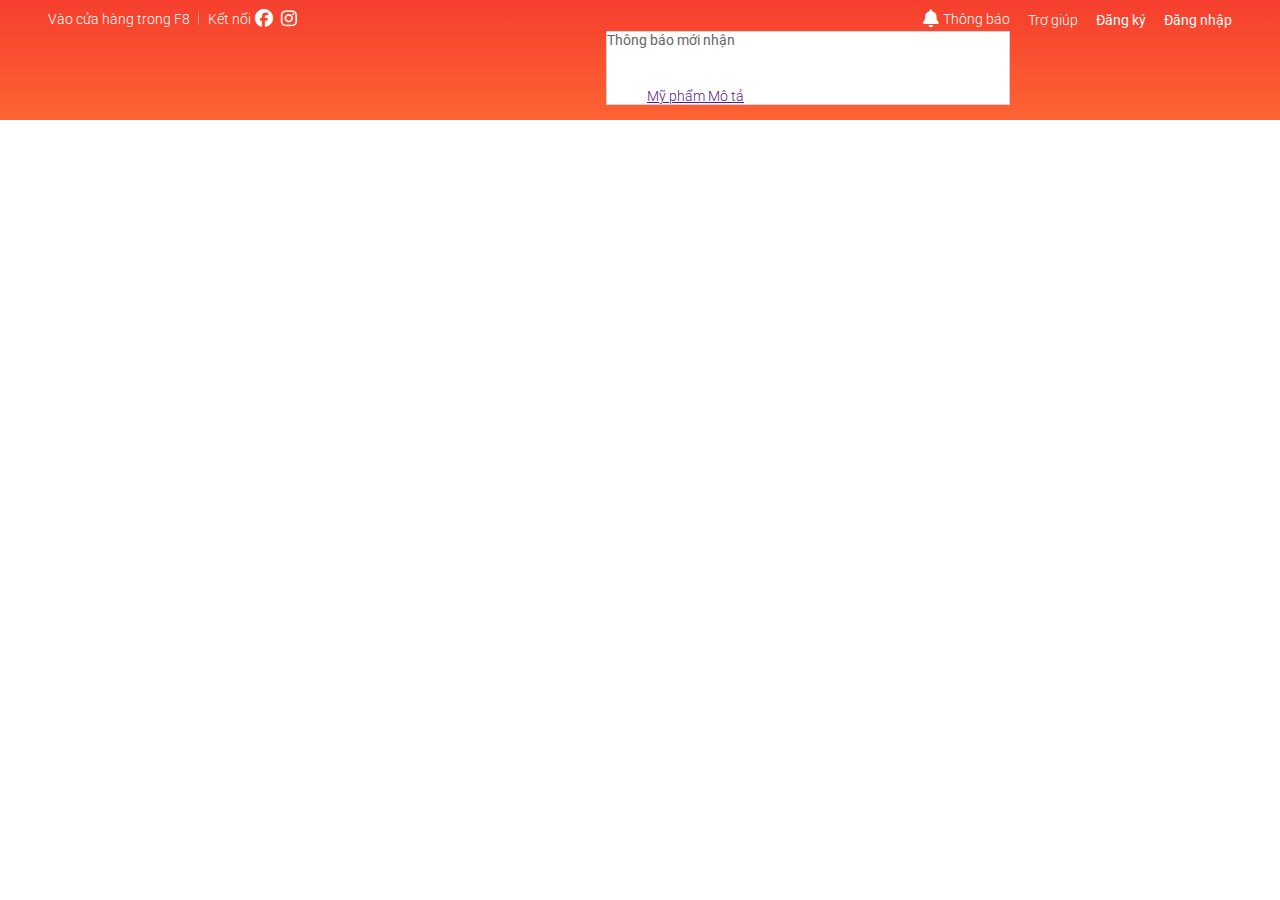
==== f8-shop/index.html @ 2413d8e6 "first commit" ====
<!DOCTYPE html>
<html lang="en">
  <head>
    <meta charset="UTF-8" />
    <meta name="viewport" content="width=device-width, initial-scale=1.0" />
    <title>F8 Shop</title>
    <!-- <link rel="stylesheet" href="https://cdnjs.cloudflare.com/ajax/libs/normalize/8.0.1/normalize.min.css"> -->
    <link rel="stylesheet" href="./assests/css/reset.css" />
    <link rel="stylesheet" href="./assests/css/base.css" />
    <link rel="stylesheet" href="./assests/css/main.css" />
    <link
      href="https://fonts.googleapis.com/css2?family=Roboto:wght@300;400;500;700&display=swap"
      rel="stylesheet"
    />
    <link
      rel="stylesheet"
      href="./assests/css/fonts/fontawesome-free-6.6.0-web/css/all.min.css"
    />
  </head>
  <body>
    <!-- BEM -->
    <div class="app">
      <header class="header">
        <div class="grid">
          <nav class="navbar">
            <ul class="navbar__list">
              <li class="navbar__list-item 
              navbar__list-item--active-qr 
              navbar__list-item--separate">
                Vào cửa hàng trong F8
                <div class="navbar__qr">
                  <img
                    src="./assests/img/QR.png"
                    alt="qr code"
                    class="navbar__qr-img"
                  />
                  <div class="navbar__qr-app">
                    <a href="" class="navbar__qr-link"
                      ><img
                        src="./assests/img/google play.png"
                        alt=""
                        class="navbar__qr-download-img"
                    /></a>
                    <a href="" class="navbar__qr-link"><img
                      src="./assests/img/app store.png"
                      alt=""
                      class="navbar__qr-download-img"
                    /></a
                    >
                  </div>
                </div>
              </li>
              <li class="navbar__list-item">
                <span class="navbar__title--no-pointer">Kết nối</span>
                <a class="navbar__icon-link" href=""
                  ><i class="navbar__icon fa-brands fa-facebook"></i
                ></a>
                <a class="navbar__icon-link" href=""
                  ><i class="navbar__icon fa-brands fa-instagram"></i
                ></a>
              </li>
            </ul>
            <ul class="navbar__list">
              <li class="navbar__list-item">
                <a href="" class="navbar__list-item-link"
                  ><i class="navbar__icon fa-solid fa-bell"></i>Thông báo</a
                >
                <div class="navbar__notify">
                  <header class="navbar__notify-header">
                    <h3>Thông báo mới nhận</h3>
                 </header>
                 <ul class="navbar__notify-list">
                  <li class="navbar__notify-item">
                    <a href="" class="header__notify-link">
                      <img src="https://down-vn.img.susercontent.com/file/vn-11134207-7r98o-lsl3690xtrd0d8" alt="" class="navbar__notify-img">
                        <div class="navbar__notify-info">
                          <span class="navbar__notify-name">Mỹ phẩm</span>
                          <span class="navbar__notify-description">Mô tả</span>
                        </div>
                    </a>
                  </li>
                 </ul>
                </div>
              </li>
              <li class="navbar__list-item">
                <a href="" class="navbar__list-item-link">Trợ giúp</a>
              </li>
              <li class="navbar__list-item navbar__list-item--strong">
                Đăng ký
              </li>
              <li class="navbar__list-item navbar__list-item--strong">
                Đăng nhập
              </li>
            </ul>
          </nav>
        </div>
      </header>
      <div class="container"></div>
      <footer class="footer"></footer>
    </div>
  </body>
</html>
---- f8-shop/assests/css/base.css ----
:root {
  --white-color: #fff;
  --black-color: #000;
  --text-color: #333;
}
* {
  box-sizing: inherit;
}

html {
  font-size: 62.5%;
  line-height: 1.6rem;
  font-family: "Roboto", sans-serif;
  box-sizing: border-box;
}

.grid {
  width: 1200px;
  max-width: 100%;
  margin: 0 auto;
}

.grid__full-width {
  width: 100%;
}

.grid__row {
  display: flex;
  flex-wrap: wrap;
}

@keyframes fadeIn {
  from {
    opacity: 0;
  }
  to {
    opacity: 1;
  }
}
---- f8-shop/assests/css/main.css ----
.header {
  height: 120px;
  background-image: linear-gradient(0, #fe6433, #f53e2d);
}

.navbar {
  display: flex;
  justify-content: space-between;
}

.navbar__list {
  list-style: none;
  padding-left: 0;
}

.navbar__list-item {
  margin: 0 8px;
  position: relative;
}

.navbar__list-item,
.navbar__list-item-link {
  display: inline-block;
  font-size: 1.4rem;
  color: var(--white-color);
  text-decoration: none;
  font-weight: 300;
}

.navbar__list-item,
.navbar__list-item-link,
.navbar_icon {
  display: inline-flex;
  align-items: center;
}

.navbar__list-item:hover,
.navbar__list-item-link:hover,
.navbar__icon-link:hover,
.navbar__icon:hover {
  color: rgba(255, 255, 255, 0.7);
  cursor: pointer;
}

.navbar__list-item--active-qr:hover .navbar__qr{
  display: block;
}

.navbar__list-item--strong {
  font-weight: 400;
}

.navbar__list-item--separate::after {
  content: "";
  display: block;
  position: absolute; /* Bắt buộc phải có một cái thuộc tính ở lớp cha là postition */
  border-left: 1px solid #fb9086;
  height: 12px;
  right: -9px;
  top: 50%;
  transform: translateY(-50%);
}
.navbar__icon {
  color: var(--white-color);
  font-size: 1.8rem;
  margin: 0 4px;
}

.navbar__title--no-pointer {
  cursor: text;
  color: var(--white-color);
}

/* Header navbar QR code  */
.navbar__qr {
  background-color: var(--white-color);
  width: 140px;
  position: absolute;
  left: 0;
  top: 118%;
  padding: 8px;
  border-radius: 2px;
  box-shadow: 0px 3px 5px 0px rgba(0, 0, 0, 0.75);
  -webkit-box-shadow: 0px 3px 5px 0px rgba(0, 0, 0, 0.75);
  -moz-box-shadow: 0px 3px 5px 0px rgba(0, 0, 0, 0.75);
  display: none;
  animation: fadeIn ease-in 0.2s;
}

.navbar__qr::before{
  position: absolute;
  left: 0;
  top: -16px;
  width: 100%;
  height: 20px;
  content: "";
  display: block;
  /* background-color: blue; */
}
.navbar__qr-img {
  width: 100%;
}

.navbar__qr-app {
  display: flex;
  justify-content: space-between;
  margin: 8px;
}

/* .navbar__qr-link {
  flex: 1;
} */
.navbar__qr-download-img {
  width: 100%;
  height: 11px;
}

/* Navbar css */
.navbar__notify {
  position: absolute;
  top:118%;
  width: 404px ;
  border: 1px solid #D3D3D3;
  background-color: var(--white-color);
  right: 0;


}
.navbar__notify-header {
  height: 40px;
  background-color: var(--white-color);

}
.navbar__notify-header h3 {
  color: #666;
  margin: 0;
  font-weight: 400;
  font-size: 1.4rem;
  
}
.navbar__notify-list {

}
.navbar__notify-item {

}
.navbar__notify-img {
  height: 20px;
}
.navbar__notify-info {

}
.navbar__notify-name {

}
.navbar__notify-description {

}
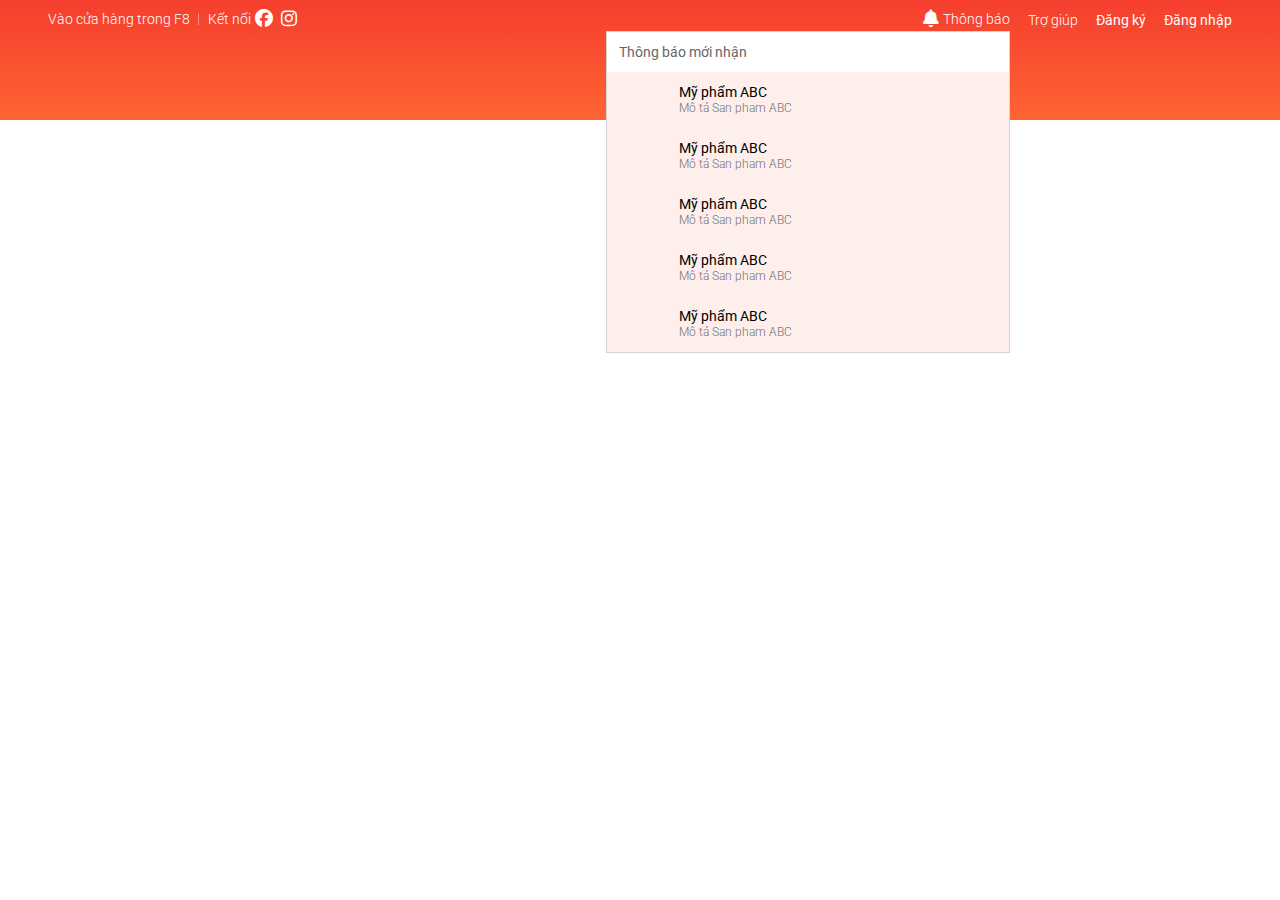
==== commit 1ea2e209: "css notification part1" ====
--- a/f8-shop/index.html
+++ b/f8-shop/index.html
@@ -71,11 +71,45 @@
                  </header>
                  <ul class="navbar__notify-list">
                   <li class="navbar__notify-item">
-                    <a href="" class="header__notify-link">
-                      <img src="https://down-vn.img.susercontent.com/file/vn-11134207-7r98o-lsl3690xtrd0d8" alt="" class="navbar__notify-img">
+                    <a href="" class="navbar__notify-link">
+                      <img src="https://down-vn.img.susercontent.com/file/vn-11134207-7r98o-lsl3690xtrd0d8" alt="" class="navbar__notify-img" />
                         <div class="navbar__notify-info">
-                          <span class="navbar__notify-name">Mỹ phẩm</span>
-                          <span class="navbar__notify-description">Mô tả</span>
+                          <span class="navbar__notify-name">Mỹ phẩm ABC </span>
+                          <span class="navbar__notify-description">Mô tả San pham ABC</span>
+                        </div>
+                    </a>
+                  </li>
+                  <li class="navbar__notify-item">
+                    <a href="" class="navbar__notify-link">
+                      <img src="https://down-vn.img.susercontent.com/file/vn-11134207-7r98o-lsl3690xtrd0d8" alt="" class="navbar__notify-img" />
+                        <div class="navbar__notify-info">
+                          <span class="navbar__notify-name">Mỹ phẩm ABC </span>
+                          <span class="navbar__notify-description">Mô tả San pham ABC</span>
+                        </div>
+                    </a>
+                  </li><li class="navbar__notify-item">
+                    <a href="" class="navbar__notify-link">
+                      <img src="https://down-vn.img.susercontent.com/file/vn-11134207-7r98o-lsl3690xtrd0d8" alt="" class="navbar__notify-img" />
+                        <div class="navbar__notify-info">
+                          <span class="navbar__notify-name">Mỹ phẩm ABC </span>
+                          <span class="navbar__notify-description">Mô tả San pham ABC</span>
+                        </div>
+                    </a>
+                  </li><li class="navbar__notify-item">
+                    <a href="" class="navbar__notify-link">
+                      <img src="https://down-vn.img.susercontent.com/file/vn-11134207-7r98o-lsl3690xtrd0d8" alt="" class="navbar__notify-img" />
+                        <div class="navbar__notify-info">
+                          <span class="navbar__notify-name">Mỹ phẩm ABC </span>
+                          <span class="navbar__notify-description">Mô tả San pham ABC</span>
+                        </div>
+                    </a>
+                  </li>
+                  <li class="navbar__notify-item">
+                    <a href="" class="navbar__notify-link">
+                      <img src="https://down-vn.img.susercontent.com/file/vn-11134207-7r98o-lsl3690xtrd0d8" alt="" class="navbar__notify-img" />
+                        <div class="navbar__notify-info">
+                          <span class="navbar__notify-name">Mỹ phẩm ABC </span>
+                          <span class="navbar__notify-description">Mô tả San pham ABC</span>
                         </div>
                     </a>
                   </li>
--- a/f8-shop/assests/css/base.css
+++ b/f8-shop/assests/css/base.css
@@ -2,6 +2,7 @@
   --white-color: #fff;
   --black-color: #000;
   --text-color: #333;
+  --primary-color: #EE4D2D;
 }
 * {
   box-sizing: inherit;
--- a/f8-shop/assests/css/main.css
+++ b/f8-shop/assests/css/main.css
@@ -133,26 +133,41 @@
 }
 .navbar__notify-header h3 {
   color: #666;
-  margin: 0;
+  margin: 0 0 0 12px;
   font-weight: 400;
   font-size: 1.4rem;
-  
+  line-height: 40px ; 
 }
 .navbar__notify-list {
-
+  padding: 0;
 }
 .navbar__notify-item {
-
+  display: flex;
+}
+.navbar__notify-link{
+  display: flex;
+  padding: 12px;
+  text-decoration: none;
+  width: 100%;
+  background-color: rgba(245, 62, 45, 0.09);
 }
 .navbar__notify-img {
-  height: 20px;
+  width: 48px;
+  object-fit: contain;
 }
 .navbar__notify-info {
-
+margin-left: 12px;
 }
 .navbar__notify-name {
-
+display: block;
+font-size: 1.4rem;
+font-weight: 400;
+color: var(--black-color);
 }
 .navbar__notify-description {
+display: block;
+font-size: 1.2rem;
+color: #756F6E;
+line-height: 1.6rem;
+}
 
-}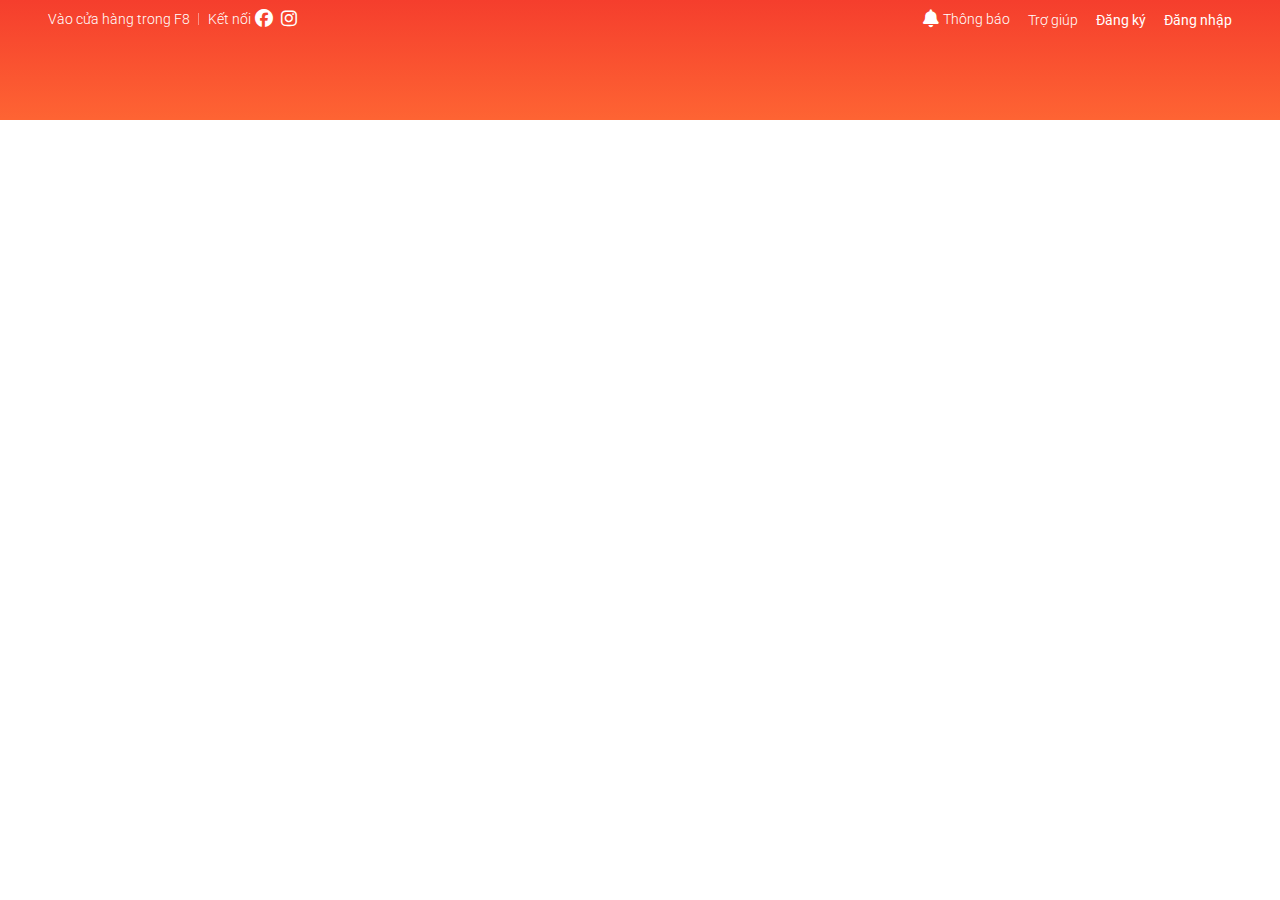
==== commit 97064d3c: "notification part2" ====
--- a/f8-shop/index.html
+++ b/f8-shop/index.html
@@ -61,7 +61,7 @@
               </li>
             </ul>
             <ul class="navbar__list">
-              <li class="navbar__list-item">
+              <li class="navbar__list-item  navbar__list-item-notify">
                 <a href="" class="navbar__list-item-link"
                   ><i class="navbar__icon fa-solid fa-bell"></i>Thông báo</a
                 >
@@ -74,8 +74,8 @@
                     <a href="" class="navbar__notify-link">
                       <img src="https://down-vn.img.susercontent.com/file/vn-11134207-7r98o-lsl3690xtrd0d8" alt="" class="navbar__notify-img" />
                         <div class="navbar__notify-info">
-                          <span class="navbar__notify-name">Mỹ phẩm ABC </span>
-                          <span class="navbar__notify-description">Mô tả San pham ABC</span>
+                          <span class="navbar__notify-name">Mỹ phẩm ABC Mỹ phẩm ABC Mỹ phẩm ABC Mỹ phẩm ABC Mỹ phẩm ABC </span>
+                          <span class="navbar__notify-description">Mô tả San pham ABC Mô tả San pham ABC Mô tả San pham ABC Mô tả San pham ABC</span>
                         </div>
                     </a>
                   </li>
@@ -83,8 +83,8 @@
                     <a href="" class="navbar__notify-link">
                       <img src="https://down-vn.img.susercontent.com/file/vn-11134207-7r98o-lsl3690xtrd0d8" alt="" class="navbar__notify-img" />
                         <div class="navbar__notify-info">
-                          <span class="navbar__notify-name">Mỹ phẩm ABC </span>
-                          <span class="navbar__notify-description">Mô tả San pham ABC</span>
+                          <span class="navbar__notify-name">Mỹ phẩm ABC Mỹ phẩm ABC Mỹ phẩm ABC Mỹ phẩm ABC Mỹ phẩm ABC Mỹ phẩm ABC  Mỹ phẩm ABC Mỹ phẩm ABC Mỹ phẩm ABC Mỹ phẩm ABC Mỹ phẩm ABC  </span>
+                          <span class="navbar__notify-description">Mô tả San pham ABC Mô tả San pham ABC Mô tả San pham ABC Mô tả San pham ABC Mô tả San pham ABC Mô tả San pham ABC Mô tả San pham ABC Mô tả San pham ABC Mô tả San pham ABC</span>
                         </div>
                     </a>
                   </li><li class="navbar__notify-item">
@@ -114,6 +114,11 @@
                     </a>
                   </li>
                  </ul>
+                 <footer class = "navbar__notify-footer">
+                  <a href="" class="navbar__notify-footer-btn">
+                    Xem tất cả
+                  </a>
+                 </footer>
                 </div>
               </li>
               <li class="navbar__list-item">
--- a/f8-shop/assests/css/main.css
+++ b/f8-shop/assests/css/main.css
@@ -117,15 +117,35 @@
 
 /* Navbar css */
 .navbar__notify {
+  display: none;
+
   position: absolute;
   top:118%;
   width: 404px ;
   border: 1px solid #D3D3D3;
   background-color: var(--white-color);
   right: 0;
-
-
-}
+  cursor: default;
+  animation: zoomOut ease-in 0.25s;
+  transform-origin: 90% top;
+
+}
+
+@keyframes zoomOut{
+  from{
+    opacity: 0;
+    transform: scale(0);
+  }
+  to{
+    opacity: 1;
+    transform: scale(1);
+  }
+}
+
+.navbar__list-item-notify:hover .navbar__notify{
+  display: block;
+}
+
 .navbar__notify-header {
   height: 40px;
   background-color: var(--white-color);
@@ -143,13 +163,16 @@
 }
 .navbar__notify-item {
   display: flex;
+  background-color: rgba(245, 62, 45, 0.09);
+}
+.navbar__notify-item:hover{
+  background-color: #fafafa;
 }
 .navbar__notify-link{
   display: flex;
   padding: 12px;
   text-decoration: none;
   width: 100%;
-  background-color: rgba(245, 62, 45, 0.09);
 }
 .navbar__notify-img {
   width: 48px;
@@ -163,11 +186,23 @@
 font-size: 1.4rem;
 font-weight: 400;
 color: var(--black-color);
+line-height: 2rem;
 }
 .navbar__notify-description {
 display: block;
 font-size: 1.2rem;
 color: #756F6E;
 line-height: 1.6rem;
-}
-
+margin-top: 4px ;
+
+}
+
+.navbar__notify-footer{
+  text-align: center;
+}
+.navbar__notify-footer-btn{
+  text-decoration: none;
+  display: block;
+  color: var(--text-color);
+  padding: 16px ;
+}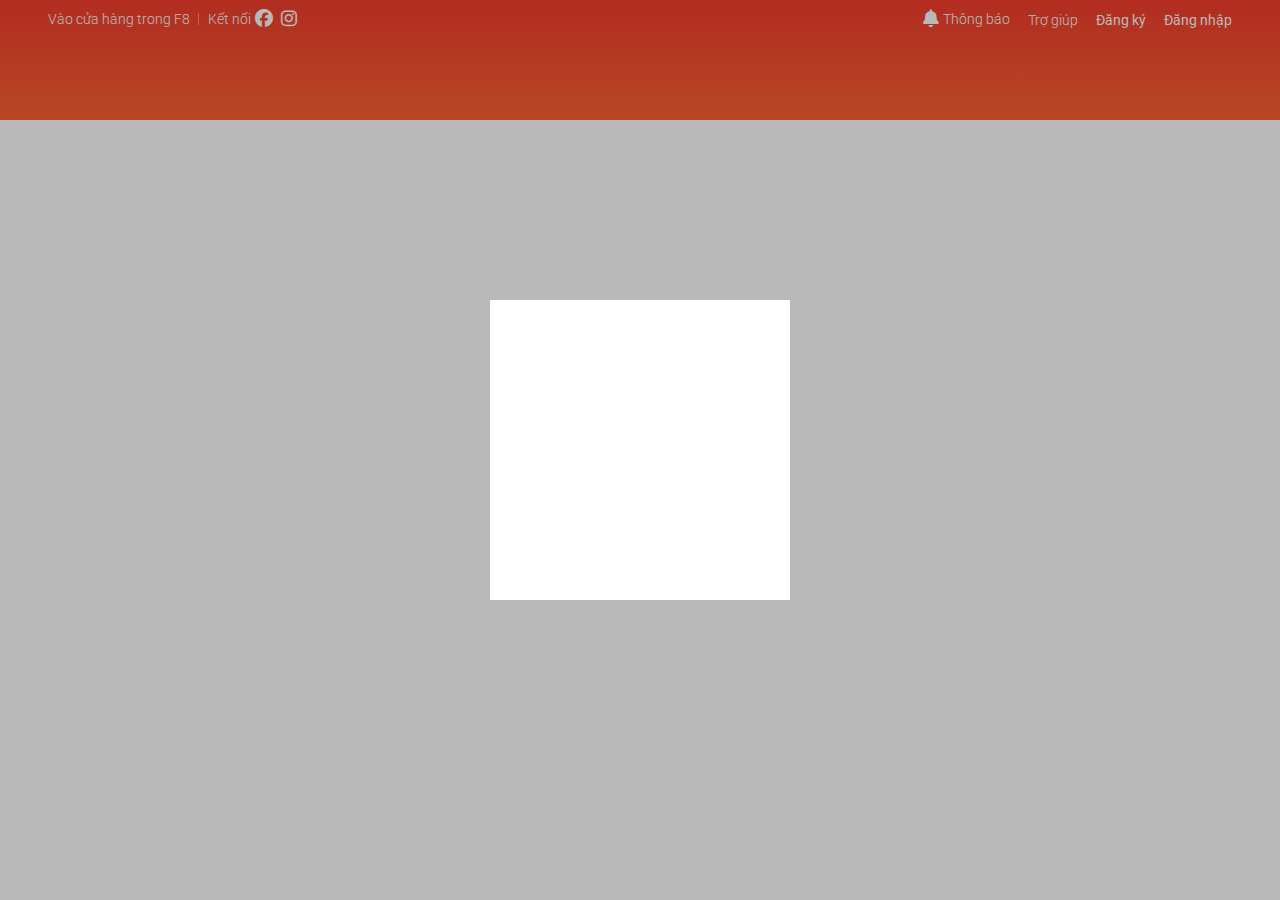
==== commit de0caa6c: "notification part 3 and log in form" ====
--- a/f8-shop/index.html
+++ b/f8-shop/index.html
@@ -61,14 +61,14 @@
               </li>
             </ul>
             <ul class="navbar__list">
-              <li class="navbar__list-item  navbar__list-item-notify">
+              <li class="navbar__list-item navbar__list-item-notify">
                 <a href="" class="navbar__list-item-link"
                   ><i class="navbar__icon fa-solid fa-bell"></i>Thông báo</a
                 >
                 <div class="navbar__notify">
                   <header class="navbar__notify-header">
                     <h3>Thông báo mới nhận</h3>
-                 </header>
+                  </header>
                  <ul class="navbar__notify-list">
                   <li class="navbar__notify-item">
                     <a href="" class="navbar__notify-link">
@@ -137,5 +137,15 @@
       <div class="container"></div>
       <footer class="footer"></footer>
     </div>
+    <div class="modal">
+
+      <div class="modal__overlay">
+      </div>
+      <div class="modal__body">
+        <div class="modal__inner"></div>
+      </div>
+
+     
+    </div>
   </body>
 </html>
--- a/f8-shop/assests/css/main.css
+++ b/f8-shop/assests/css/main.css
@@ -118,7 +118,6 @@
 /* Navbar css */
 .navbar__notify {
   display: none;
-
   position: absolute;
   top:118%;
   width: 404px ;
@@ -129,6 +128,26 @@
   animation: zoomOut ease-in 0.25s;
   transform-origin: 90% top;
 
+}
+
+.navbar__notify::before{
+  content: "";
+  border-width: 20px 27px;
+  border-style: solid;
+  border-color: transparent transparent var(--white-color) transparent;
+  position: absolute;
+  right: 4px;
+  top:-29px;
+}
+
+.navbar__notify::after{
+  content: "";
+  display: block;
+  position: absolute;
+  right: 0px;
+  top:-10px;
+  width: 90px;
+  height: 20px;
 }
 
 @keyframes zoomOut{
@@ -205,4 +224,30 @@
   display: block;
   color: var(--text-color);
   padding: 16px ;
+}
+
+.modal {
+  position: fixed;
+  top: 0;
+  right: 0;
+  bottom: 0;
+  left: 0;
+  display: flex;
+}
+
+.modal__overlay{
+  position: absolute;
+  width: 100%;
+  height: 100%;
+  background-color: rgba(0, 0, 0, 0.275);
+  z-index: 1;
+}
+
+.modal__body{
+  width: 300px;
+  height: 300px;
+  background-color: var(--white-color);
+  margin: auto;
+  position: relative;
+  z-index: 2;
 }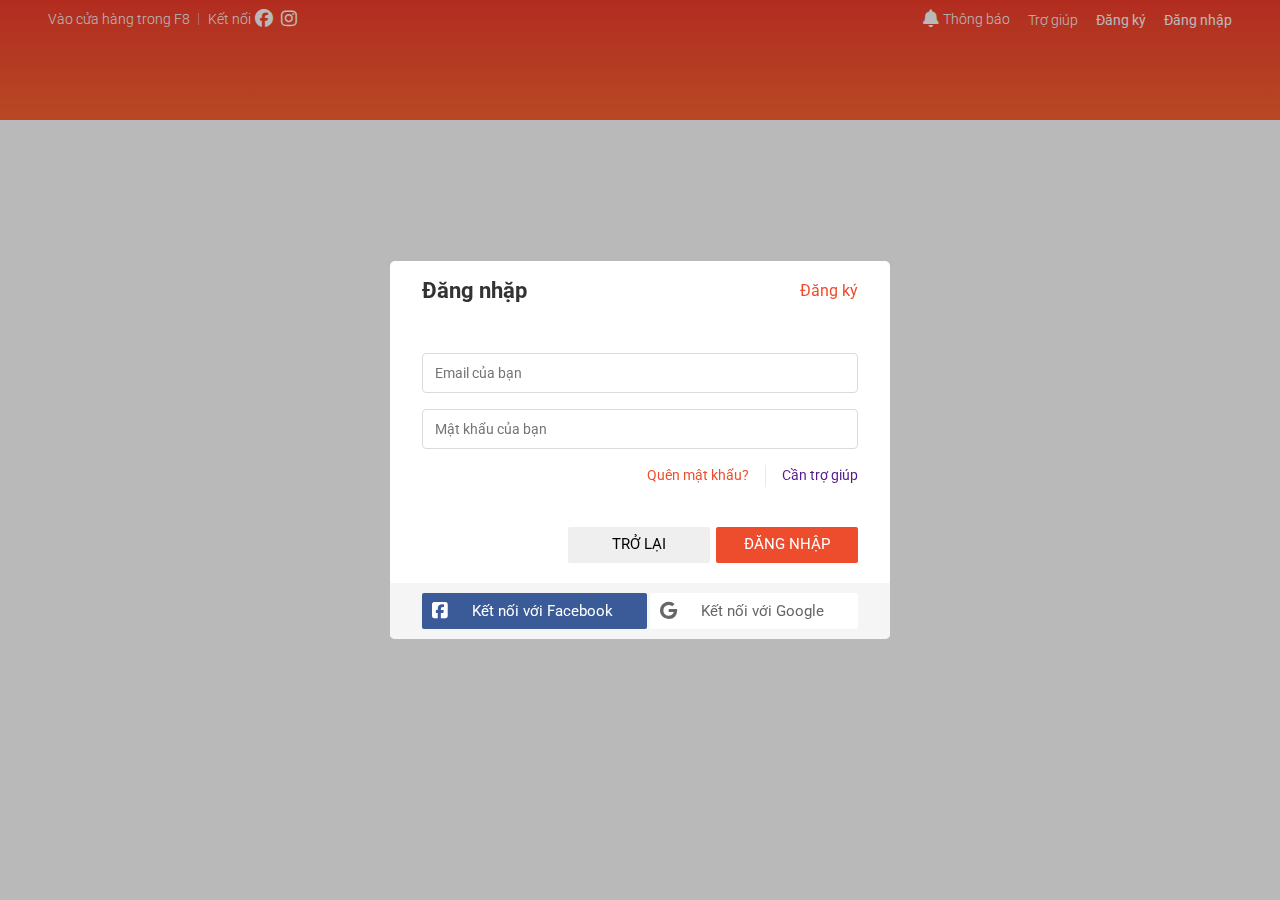
==== commit fffb3309: "register and login form" ====
--- a/f8-shop/index.html
+++ b/f8-shop/index.html
@@ -24,9 +24,9 @@
         <div class="grid">
           <nav class="navbar">
             <ul class="navbar__list">
-              <li class="navbar__list-item 
-              navbar__list-item--active-qr 
-              navbar__list-item--separate">
+              <li
+                class="navbar__list-item navbar__list-item--active-qr navbar__list-item--separate"
+              >
                 Vào cửa hàng trong F8
                 <div class="navbar__qr">
                   <img
@@ -41,12 +41,12 @@
                         alt=""
                         class="navbar__qr-download-img"
                     /></a>
-                    <a href="" class="navbar__qr-link"><img
-                      src="./assests/img/app store.png"
-                      alt=""
-                      class="navbar__qr-download-img"
-                    /></a
-                    >
+                    <a href="" class="navbar__qr-link"
+                      ><img
+                        src="./assests/img/app store.png"
+                        alt=""
+                        class="navbar__qr-download-img"
+                    /></a>
                   </div>
                 </div>
               </li>
@@ -69,56 +69,99 @@
                   <header class="navbar__notify-header">
                     <h3>Thông báo mới nhận</h3>
                   </header>
-                 <ul class="navbar__notify-list">
-                  <li class="navbar__notify-item">
-                    <a href="" class="navbar__notify-link">
-                      <img src="https://down-vn.img.susercontent.com/file/vn-11134207-7r98o-lsl3690xtrd0d8" alt="" class="navbar__notify-img" />
-                        <div class="navbar__notify-info">
-                          <span class="navbar__notify-name">Mỹ phẩm ABC Mỹ phẩm ABC Mỹ phẩm ABC Mỹ phẩm ABC Mỹ phẩm ABC </span>
-                          <span class="navbar__notify-description">Mô tả San pham ABC Mô tả San pham ABC Mô tả San pham ABC Mô tả San pham ABC</span>
-                        </div>
+                  <ul class="navbar__notify-list">
+                    <li class="navbar__notify-item">
+                      <a href="" class="navbar__notify-link">
+                        <img
+                          src="https://down-vn.img.susercontent.com/file/vn-11134207-7r98o-lsl3690xtrd0d8"
+                          alt=""
+                          class="navbar__notify-img"
+                        />
+                        <div class="navbar__notify-info">
+                          <span class="navbar__notify-name"
+                            >Mỹ phẩm ABC Mỹ phẩm ABC Mỹ phẩm ABC Mỹ phẩm ABC Mỹ
+                            phẩm ABC
+                          </span>
+                          <span class="navbar__notify-description"
+                            >Mô tả San pham ABC Mô tả San pham ABC Mô tả San
+                            pham ABC Mô tả San pham ABC</span
+                          >
+                        </div>
+                      </a>
+                    </li>
+                    <li class="navbar__notify-item">
+                      <a href="" class="navbar__notify-link">
+                        <img
+                          src="https://down-vn.img.susercontent.com/file/vn-11134207-7r98o-lsl3690xtrd0d8"
+                          alt=""
+                          class="navbar__notify-img"
+                        />
+                        <div class="navbar__notify-info">
+                          <span class="navbar__notify-name"
+                            >Mỹ phẩm ABC Mỹ phẩm ABC Mỹ phẩm ABC Mỹ phẩm ABC Mỹ
+                            phẩm ABC Mỹ phẩm ABC Mỹ phẩm ABC Mỹ phẩm ABC Mỹ phẩm
+                            ABC Mỹ phẩm ABC Mỹ phẩm ABC
+                          </span>
+                          <span class="navbar__notify-description"
+                            >Mô tả San pham ABC Mô tả San pham ABC Mô tả San
+                            pham ABC Mô tả San pham ABC Mô tả San pham ABC Mô tả
+                            San pham ABC Mô tả San pham ABC Mô tả San pham ABC
+                            Mô tả San pham ABC</span
+                          >
+                        </div>
+                      </a>
+                    </li>
+                    <li class="navbar__notify-item">
+                      <a href="" class="navbar__notify-link">
+                        <img
+                          src="https://down-vn.img.susercontent.com/file/vn-11134207-7r98o-lsl3690xtrd0d8"
+                          alt=""
+                          class="navbar__notify-img"
+                        />
+                        <div class="navbar__notify-info">
+                          <span class="navbar__notify-name">Mỹ phẩm ABC </span>
+                          <span class="navbar__notify-description"
+                            >Mô tả San pham ABC</span
+                          >
+                        </div>
+                      </a>
+                    </li>
+                    <li class="navbar__notify-item">
+                      <a href="" class="navbar__notify-link">
+                        <img
+                          src="https://down-vn.img.susercontent.com/file/vn-11134207-7r98o-lsl3690xtrd0d8"
+                          alt=""
+                          class="navbar__notify-img"
+                        />
+                        <div class="navbar__notify-info">
+                          <span class="navbar__notify-name">Mỹ phẩm ABC </span>
+                          <span class="navbar__notify-description"
+                            >Mô tả San pham ABC</span
+                          >
+                        </div>
+                      </a>
+                    </li>
+                    <li class="navbar__notify-item">
+                      <a href="" class="navbar__notify-link">
+                        <img
+                          src="https://down-vn.img.susercontent.com/file/vn-11134207-7r98o-lsl3690xtrd0d8"
+                          alt=""
+                          class="navbar__notify-img"
+                        />
+                        <div class="navbar__notify-info">
+                          <span class="navbar__notify-name">Mỹ phẩm ABC </span>
+                          <span class="navbar__notify-description"
+                            >Mô tả San pham ABC</span
+                          >
+                        </div>
+                      </a>
+                    </li>
+                  </ul>
+                  <footer class="navbar__notify-footer">
+                    <a href="" class="navbar__notify-footer-btn">
+                      Xem tất cả
                     </a>
-                  </li>
-                  <li class="navbar__notify-item">
-                    <a href="" class="navbar__notify-link">
-                      <img src="https://down-vn.img.susercontent.com/file/vn-11134207-7r98o-lsl3690xtrd0d8" alt="" class="navbar__notify-img" />
-                        <div class="navbar__notify-info">
-                          <span class="navbar__notify-name">Mỹ phẩm ABC Mỹ phẩm ABC Mỹ phẩm ABC Mỹ phẩm ABC Mỹ phẩm ABC Mỹ phẩm ABC  Mỹ phẩm ABC Mỹ phẩm ABC Mỹ phẩm ABC Mỹ phẩm ABC Mỹ phẩm ABC  </span>
-                          <span class="navbar__notify-description">Mô tả San pham ABC Mô tả San pham ABC Mô tả San pham ABC Mô tả San pham ABC Mô tả San pham ABC Mô tả San pham ABC Mô tả San pham ABC Mô tả San pham ABC Mô tả San pham ABC</span>
-                        </div>
-                    </a>
-                  </li><li class="navbar__notify-item">
-                    <a href="" class="navbar__notify-link">
-                      <img src="https://down-vn.img.susercontent.com/file/vn-11134207-7r98o-lsl3690xtrd0d8" alt="" class="navbar__notify-img" />
-                        <div class="navbar__notify-info">
-                          <span class="navbar__notify-name">Mỹ phẩm ABC </span>
-                          <span class="navbar__notify-description">Mô tả San pham ABC</span>
-                        </div>
-                    </a>
-                  </li><li class="navbar__notify-item">
-                    <a href="" class="navbar__notify-link">
-                      <img src="https://down-vn.img.susercontent.com/file/vn-11134207-7r98o-lsl3690xtrd0d8" alt="" class="navbar__notify-img" />
-                        <div class="navbar__notify-info">
-                          <span class="navbar__notify-name">Mỹ phẩm ABC </span>
-                          <span class="navbar__notify-description">Mô tả San pham ABC</span>
-                        </div>
-                    </a>
-                  </li>
-                  <li class="navbar__notify-item">
-                    <a href="" class="navbar__notify-link">
-                      <img src="https://down-vn.img.susercontent.com/file/vn-11134207-7r98o-lsl3690xtrd0d8" alt="" class="navbar__notify-img" />
-                        <div class="navbar__notify-info">
-                          <span class="navbar__notify-name">Mỹ phẩm ABC </span>
-                          <span class="navbar__notify-description">Mô tả San pham ABC</span>
-                        </div>
-                    </a>
-                  </li>
-                 </ul>
-                 <footer class = "navbar__notify-footer">
-                  <a href="" class="navbar__notify-footer-btn">
-                    Xem tất cả
-                  </a>
-                 </footer>
+                  </footer>
                 </div>
               </li>
               <li class="navbar__list-item">
@@ -138,14 +181,130 @@
       <footer class="footer"></footer>
     </div>
     <div class="modal">
+      <div class="modal__overlay"></div>
+      <div class="modal__body">
+        <!-- register form -->
+        <!-- <div class="auth-form">
+          <div class="auth-form__container">
+            <div class="auth-form__header">
+              <h3 class="auth-form__heading">Đăng ký</h3>
+              <span class="auth-form__switch-btn">Đăng nhập</span>
+            </div>
+            <div class="auth-form__form">
+              <div class="auth-form__group">
+                <input
+                  type="text"
+                  class="auth-form__input"
+                  placeholder="Email của bạn"
+                />
+              </div>
+              <div class="auth-form__group">
+                <input
+                  type="password"
+                  class="auth-form__input"
+                  placeholder="Mật khẩu của bạn"
+                />
+              </div>
+              <div class="auth-form__group">
+                <input
+                  type="password"
+                  class="auth-form__input"
+                  placeholder="Nhập lại mật khẩu"
+                />
+              </div>
+            </div>
+            <div class="auth-form__aside">
+              <p class="auth-form__policy-text">
+                Bằng việc đăng ký, bạn đã đồng ý với F8 shop về
+                <a href="" class="auth-form__text-link">Điều khoản dich vụ</a>
+                &
+                <a href="" class="auth-form__text-link">Chính sách bảo mật</a>
+              </p>
+            </div>
+            <div class="auth-form__control">
+              <button class="btn btn-back">TRỞ LẠI</button>
+              <button class="btn btn--primary">ĐĂNG KÍ</button>
+            </div>
+          </div>
+          <div class="auth-form__socials">
+            <a
+              href=""
+              class="auth-form__socials-icon--facebook btn btn--with-icon"
+              ><i
+                class="auth-form__socials-icon fa-brands fa-square-facebook"
+              ></i
+              ><span class="auth-form__social-title"
+                >Kết nối với Facebook</span
+              ></a
+            >
+            <a
+              href=""
+              class="auth-form__socials-icon--google btn btn--with-icon"
+              ><i class="auth-form__socials-icon fa-brands fa-google"></i
+              ><span class="auth-form__social-title"
+                >Kết nối với Google</span
+              ></a
+            >
+          </div>
+        </div> -->
 
-      <div class="modal__overlay">
+        <!-- login form -->
+        <div class="auth-form">
+          <div class="auth-form__container">
+            <div class="auth-form__header">
+              <h3 class="auth-form__heading">Đăng nhặp</h3>
+              <span class="auth-form__switch-btn">Đăng ký</span>
+            </div>
+            <div class="auth-form__form">
+              <div class="auth-form__group">
+                <input
+                  type="text"
+                  class="auth-form__input"
+                  placeholder="Email của bạn"
+                />
+              </div>
+              <div class="auth-form__group">
+                <input
+                  type="password"
+                  class="auth-form__input"
+                  placeholder="Mật khẩu của bạn"
+                />
+              </div>
+            </div>
+            <div class="auth-form__aside">
+              <div class="auth-form__help">
+                <a href="" class="auth-form__help-link auth-form__help-forgot">Quên mật khẩu?</a>
+                <span class="auth-form__help-separate"></span>
+                <a href="" class="auth-form__help-link">Cần trợ giúp</a>
+              </div>
+            </div>
+            <div class="auth-form__control">
+              <button class="btn btn-back">TRỞ LẠI</button>
+              <button class="btn btn--primary">ĐĂNG NHẬP</button>
+            </div>
+          </div>
+          <div class="auth-form__socials">
+            <a
+              href=""
+              class="auth-form__socials-icon--facebook btn btn--with-icon"
+              ><i
+                class="auth-form__socials-icon fa-brands fa-square-facebook"
+              ></i
+              ><span class="auth-form__social-title"
+                >Kết nối với Facebook</span
+              ></a
+            >
+            <a
+              href=""
+              class="auth-form__socials-icon--google btn btn--with-icon"
+              ><i class="auth-form__socials-icon fa-brands fa-google"></i
+              ><span class="auth-form__social-title"
+                >Kết nối với Google</span
+              ></a
+            >
+          </div>
+        </div>
       </div>
-      <div class="modal__body">
-        <div class="modal__inner"></div>
-      </div>
-
-     
     </div>
   </body>
 </html>
--- a/f8-shop/assests/css/base.css
+++ b/f8-shop/assests/css/base.css
@@ -3,6 +3,7 @@
   --black-color: #000;
   --text-color: #333;
   --primary-color: #EE4D2D;
+  --border-color: #DBDBDB;
 }
 * {
   box-sizing: inherit;
@@ -29,7 +30,7 @@
   display: flex;
   flex-wrap: wrap;
 }
-
+/* animation */
 @keyframes fadeIn {
   from {
     opacity: 0;
@@ -38,3 +39,52 @@
     opacity: 1;
   }
 }
+
+@keyframes growth {
+  from{
+    transform: scale(var(--growth-from));
+  }
+  to{
+    transform: scale(var(--growth-to));
+  }
+}
+
+/* Button style */
+.btn{
+  min-width: 142px;
+  height:36px;
+  text-decoration: none;
+  border: none;
+  border-radius: 2px;
+  font-size: 1.5rem;
+  padding: 0;
+  outline: none;
+  cursor: pointer;
+  display: flex;
+  align-items: center;
+  justify-content: center;
+}
+
+.btn:hover{
+  background-color: rgba(0, 0, 0, );
+}
+
+.btn.btn--primary{
+  color: var(--white-color);
+  background-color: var(--primary-color);
+}
+
+.btn.btn--primary{
+  color: var(--white-color);
+  background-color: var(--primary-color);
+}
+
+.btn.btn--disabled{
+  color: #949494;
+  cursor: default;
+  background-color: #c3c3c3;
+}
+
+.btn.btn--with-icon{
+  padding:0 10px;
+}
--- a/f8-shop/assests/css/main.css
+++ b/f8-shop/assests/css/main.css
@@ -233,6 +233,7 @@
   bottom: 0;
   left: 0;
   display: flex;
+  animation: fadeIn ease-in 0.1s;
 }
 
 .modal__overlay{
@@ -244,10 +245,138 @@
 }
 
 .modal__body{
-  width: 300px;
-  height: 300px;
-  background-color: var(--white-color);
+  --growth-from: 0.7;
+  --growth-to: 1;
   margin: auto;
   position: relative;
   z-index: 2;
+  animation: growth linear 0.1s;
+}
+
+/* Authen Modal  */
+.auth-form{
+  width: 500px;
+  background-color: var(--white-color);
+  border-radius: 5px;
+  overflow: hidden;
+}
+.auth-form__container{
+  padding: 0 32px;
+}
+
+.auth-form__header{
+display: flex;
+align-items: center;
+justify-content: space-between;
+}
+
+.auth-form__heading{
+  font-size: 2.2rem;
+  font-weight: 700;
+  color: var(--text-color);
+}
+
+.auth-form__switch-btn{
+  font-size: 1.6rem;
+  color: var(--primary-color);
+  cursor: pointer;
+}
+
+.auth-form__form{
+  margin-top: 16px;
+}
+
+.auth-form__input{
+  width:100%;
+  height: 40px;
+  margin-top: 16px;
+  padding: 0 12px;
+  font-size: 1.4rem;
+  border-radius: 4px;
+  border: 1px solid var(--border-color);
+  outline: none;
+}
+
+.auth-form__input:focus{
+  border-color: #888;
+}
+
+.auth-form__aside{
+  margin-top: 18px;
+}
+
+.auth-form__policy-text{
+  font-size: 1.2rem;
+  line-height: 1.8rem;
+  text-align: center;
+}
+
+.auth-form__text-link{
+  color: var(--primary-color);
+  text-decoration: none;
+}
+
+
+.auth-form__control{
+  margin-top: 40px;
+  display: flex;
+  justify-content: end;
+}
+
+.btn-back{
+  margin-right: 6px;
+}
+
+.auth-form__socials{
+  margin-top: 20px;
+  background-color: #F5F5F5;
+  padding: 10px 32px;
+  display: flex;
+  justify-content: space-between;
+  align-items: center;
+}
+
+.auth-form__socials-icon {
+  font-size: 1.8rem;
+}
+
+.auth-form__socials-icon--facebook{
+  color: var(--white-color);
+  background-color: #3A5A98;
+}
+
+.auth-form__socials-icon--facebook 
+.auth-form__socials-icon {
+  color: var(--white-color);
+
+}
+
+.auth-form__social-title{
+  margin: 0 24px;
+}
+
+.auth-form__socials-icon--google{
+  color: #666;
+  background-color: var(--white-color);
+}
+
+.auth-form__help{
+  display:flex;
+  justify-content: flex-end;
+}
+
+.auth-form__help-link{
+  font-size: 1.4rem;
+  text-decoration: none;
+}
+
+.auth-form__help-separate{
+  display: block;
+  height: 22px;
+  margin: -2px 16px 0;
+  border-left: 1px solid #EAEAEA;
+}
+
+.auth-form__help-forgot{
+  color: var(--primary-color);
 }